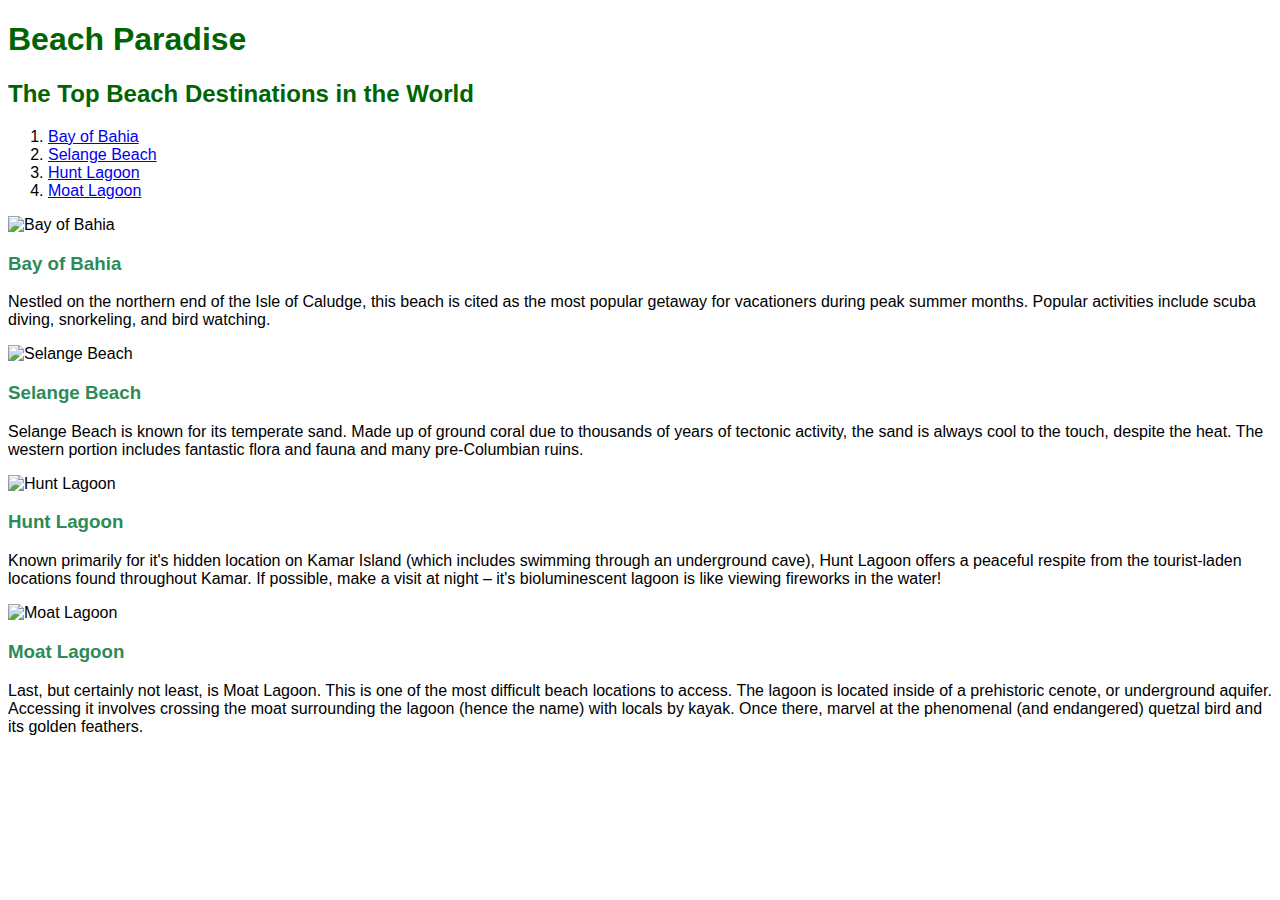
==== DevProject/BeachParadise/index.html @ fb308573 "adding to test bench" ====
<!DOCTYPE html>
<html lang="en" dir="ltr">
  <head>
    <meta charset="utf-8">
    <title>Beach Paradise</title>
    <link href="./resources/style.css" type="text/css" rel="stylesheet">
  </head>
  <body>
    <h1>Beach Paradise</h1>
    <h2>The Top Beach Destinations in the World</h2>
    <div class="beaches">
      <ol>
        <li><a href="#bahia">Bay of Bahia<a></li>
        <li><a href="#selange">Selange Beach<a></li>
        <li><a href="#hunt">Hunt Lagoon<a></li>
        <li><a href="#moat">Moat Lagoon<a></li>
      </ol>
    </div>
    <div id="bahia">
      <img src="https://s3.amazonaws.com/codecademy-content/courses/freelance-1/unit-2/bahia.jpeg" alt="Bay of Bahia">
      <h3>Bay of Bahia</h3>
      <p>Nestled on the northern end of the Isle of Caludge, this beach is cited as the most popular getaway for vacationers during peak summer months. Popular activities include scuba diving, snorkeling, and bird watching.</p>
    </div>
    <div id="selange">
      <img src="https://s3.amazonaws.com/codecademy-content/courses/freelance-1/unit-2/selange.jpeg" alt="Selange Beach">
      <h3>Selange Beach</h3>
      <p>Selange Beach is known for its temperate sand. Made up of ground coral due to thousands of years of tectonic activity, the sand is always cool to the touch, despite the heat. The western portion includes fantastic flora and fauna and many pre-Columbian ruins.</p>
    </div>
    <div id="hunt">
      <img src="https://s3.amazonaws.com/codecademy-content/courses/freelance-1/unit-2/hunt.jpeg" alt="Hunt Lagoon">
      <h3>Hunt Lagoon</h3>
      <p>Known primarily for it's hidden location on Kamar Island (which includes swimming through an underground cave), Hunt Lagoon offers a peaceful respite from the tourist-laden locations found throughout Kamar. If possible, make a visit at night – it's bioluminescent lagoon is like viewing fireworks in the water!</p>
    </div>
    <div class="moat">
      <img src="https://s3.amazonaws.com/codecademy-content/courses/freelance-1/unit-2/moat.jpeg" alt="Moat Lagoon">
      <h3>Moat Lagoon</h3>
      <p>Last, but certainly not least, is Moat Lagoon. This is one of the most difficult beach locations to access. The lagoon is located inside of a prehistoric cenote, or underground aquifer. Accessing it involves crossing the moat surrounding the lagoon (hence the name) with locals by kayak. Once there, marvel at the phenomenal (and endangered) quetzal bird and its golden feathers.</p>
    </div>
  </body>
</html>
---- DevProject/BeachParadise/resources/style.css ----
html {
    font-family: Helvetica, sans-serif
}
h1, h2 {
    color: darkgreen
}
h3 {
    color: seagreen
}
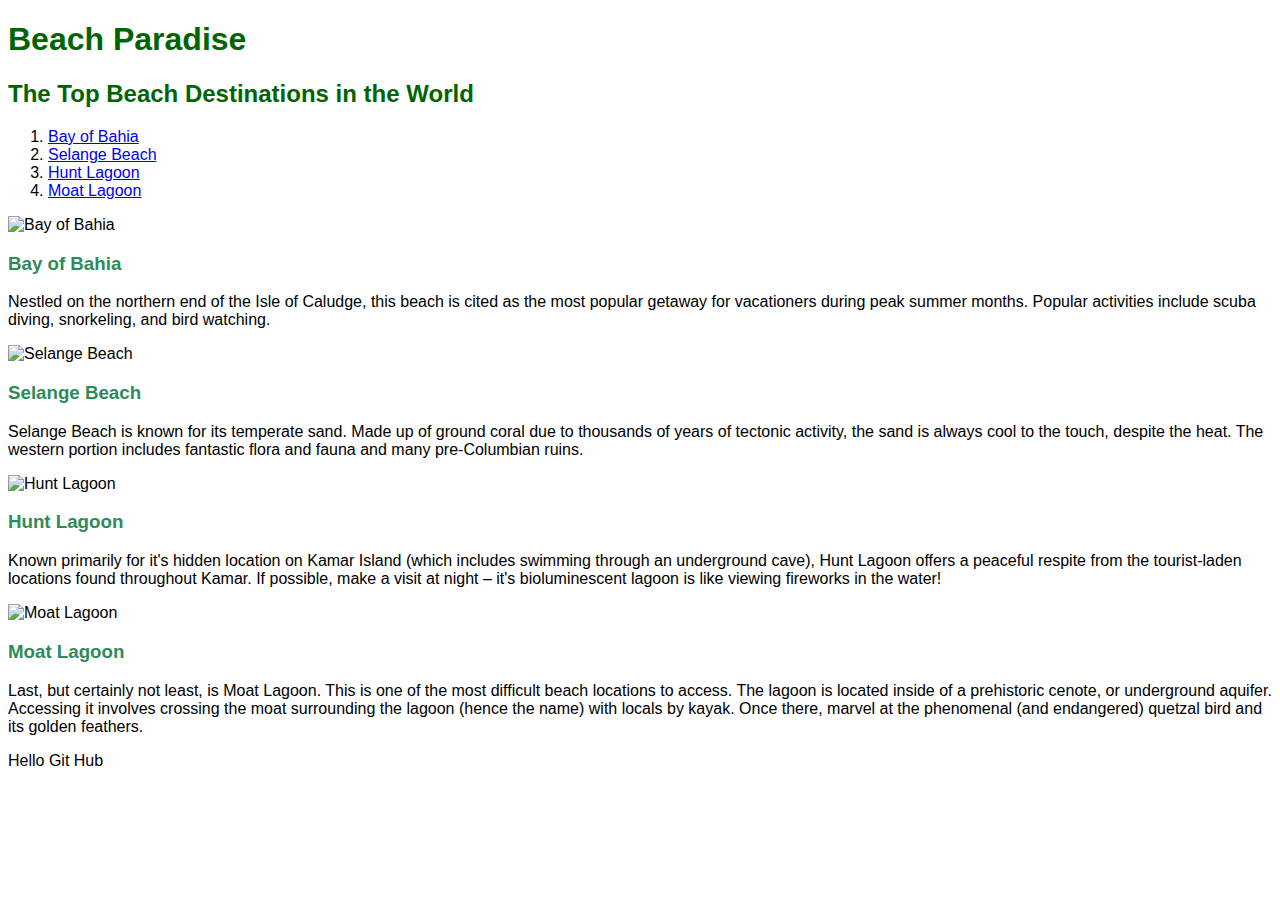
==== commit 4c74ae96: "first change" ====
--- a/DevProject/BeachParadise/index.html
+++ b/DevProject/BeachParadise/index.html
@@ -35,6 +35,7 @@
       <img src="https://s3.amazonaws.com/codecademy-content/courses/freelance-1/unit-2/moat.jpeg" alt="Moat Lagoon">
       <h3>Moat Lagoon</h3>
       <p>Last, but certainly not least, is Moat Lagoon. This is one of the most difficult beach locations to access. The lagoon is located inside of a prehistoric cenote, or underground aquifer. Accessing it involves crossing the moat surrounding the lagoon (hence the name) with locals by kayak. Once there, marvel at the phenomenal (and endangered) quetzal bird and its golden feathers.</p>
+      <P>Hello Git Hub</P>
     </div>
   </body>
 </html>
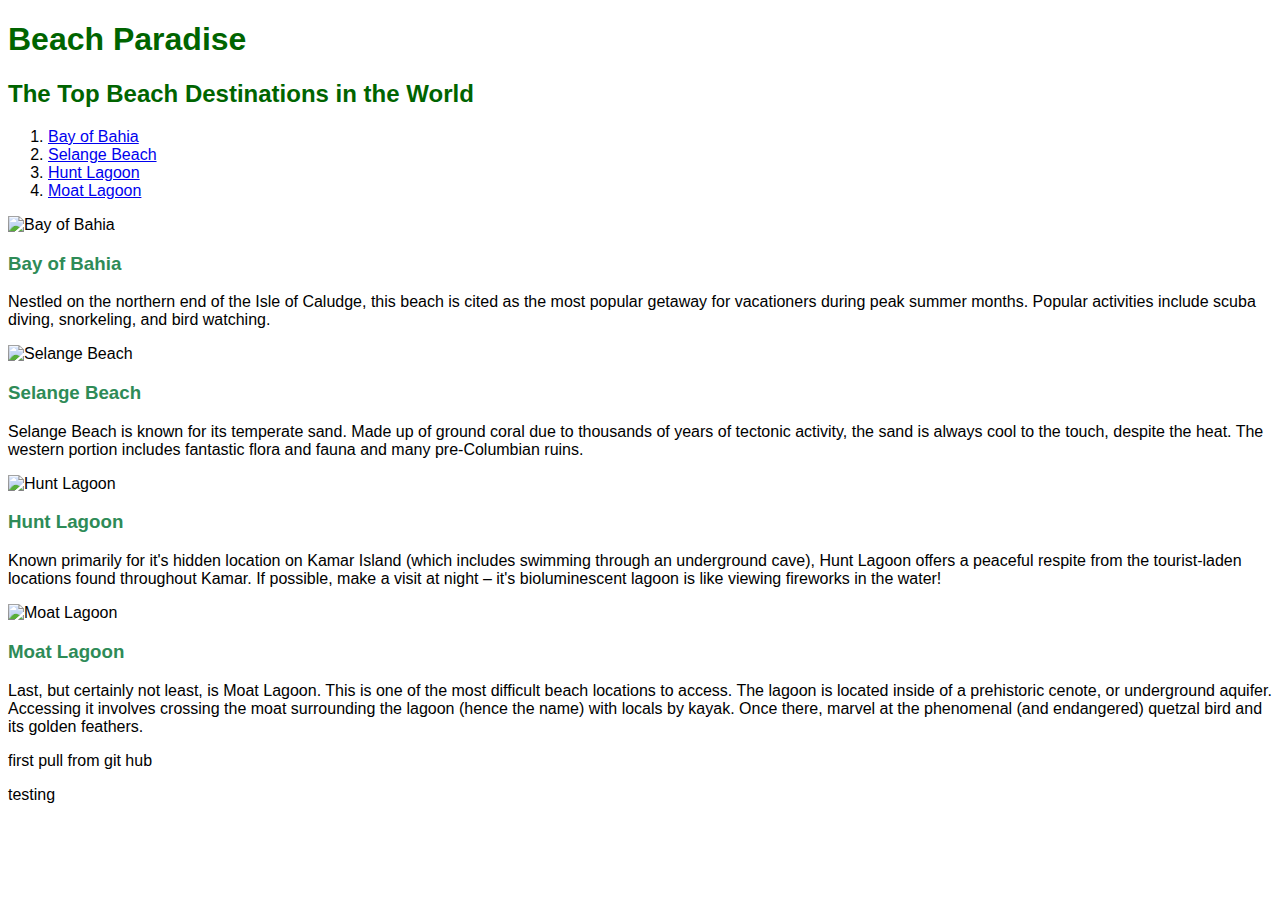
==== commit 1b686fc4: "update to index.html" ====
--- a/DevProject/BeachParadise/index.html
+++ b/DevProject/BeachParadise/index.html
@@ -35,7 +35,8 @@
       <img src="https://s3.amazonaws.com/codecademy-content/courses/freelance-1/unit-2/moat.jpeg" alt="Moat Lagoon">
       <h3>Moat Lagoon</h3>
       <p>Last, but certainly not least, is Moat Lagoon. This is one of the most difficult beach locations to access. The lagoon is located inside of a prehistoric cenote, or underground aquifer. Accessing it involves crossing the moat surrounding the lagoon (hence the name) with locals by kayak. Once there, marvel at the phenomenal (and endangered) quetzal bird and its golden feathers.</p>
-      <P>Hello Git Hub</P>
+      <P>first pull from git hub</P>
+      <p>testing<p>
     </div>
   </body>
 </html>
